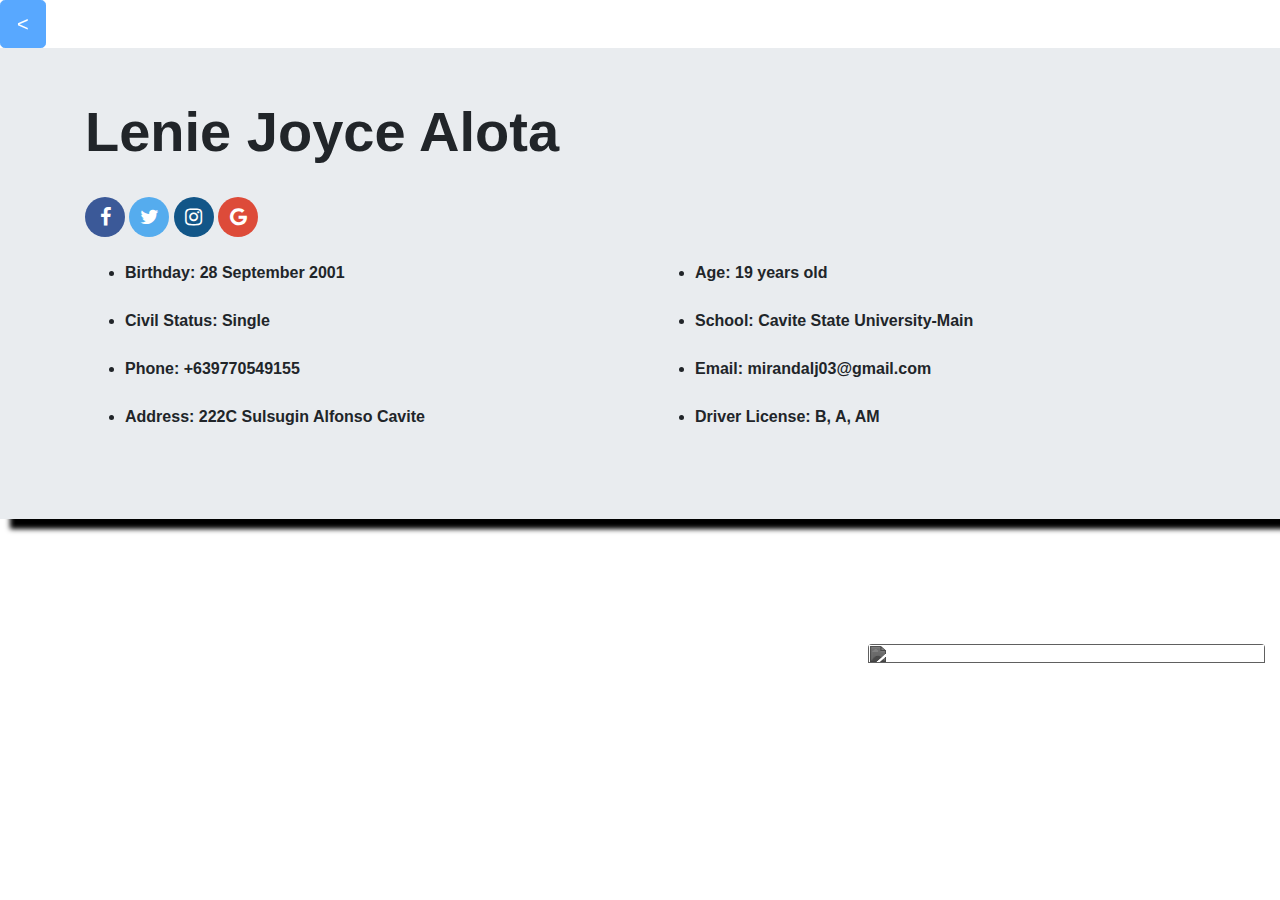
==== alota_itec75a/Alota_Lab4/aboutme.html @ 81e0c9e9 "Update aboutme.html" ====
<!DOCTYPE html>
<html lang="en">
<head>
    <meta charset="UTF-8">
    <meta http-equiv="X-UA-Compatible" content="IE=edge">
    <meta name="viewport" content="width=device-width, initial-scale=1.0">
    <link rel="stylesheet" href="https://cdnjs.cloudflare.com/ajax/libs/font-awesome/4.7.0/css/font-awesome.min.css">
    <title>Laboratory 4</title>
    <link rel="stylesheet" href="https://maxcdn.bootstrapcdn.com/bootstrap/4.0.0/css/bootstrap.min.css" integrity="sha384-Gn5384xqQ1aoWXA+058RXPxPg6fy4IWvTNh0E263XmFcJlSAwiGgFAW/dAiS6JXm" crossorigin="anonymous">
    <script src="https://code.jquery.com/jquery-3.2.1.slim.min.js" integrity="sha384-KJ3o2DKtIkvYIK3UENzmM7KCkRr/rE9/Qpg6aAZGJwFDMVNA/GpGFF93hXpG5KkN" crossorigin="anonymous"></script>
<script src="https://cdnjs.cloudflare.com/ajax/libs/popper.js/1.12.9/umd/popper.min.js" integrity="sha384-ApNbgh9B+Y1QKtv3Rn7W3mgPxhU9K/ScQsAP7hUibX39j7fakFPskvXusvfa0b4Q" crossorigin="anonymous"></script>
<script src="https://maxcdn.bootstrapcdn.com/bootstrap/4.0.0/js/bootstrap.min.js" integrity="sha384-JZR6Spejh4U02d8jOt6vLEHfe/JQGiRRSQQxSfFWpi1MquVdAyjUar5+76PVCmYl" crossorigin="anonymous"></script>

    <style type="text/css">
    .jumbotron{
      background-image: url(img/b.jpg);
      background-repeat: no-repeat, repeat;
      background-position: center;
      background-size: 100%;
      padding-top: 50px;
      font-weight: bold;
      margin-bottom: 100px;
      padding: 50px;
      box-shadow: 10px 10px 5px 0px rgba(0, 0, 0, 75)
    }  
    .fa {
    padding: 10px;
    font-size: 20px;
    width: 40px;
    text-align: center;
    text-decoration: none;
    border-radius: 50%;
    }
    .fa:hover {
        opacity: 0.7;
    }
    .fa-facebook {
    background: #3B5998;
    color: white;
    }
    .fa-twitter {
    background: #55ACEE;
    color: white;
    }
    .fa-instagram {
    background: #125688;
    color: white;
    }
    .fa-google {
    background: #dd4b39;
    color: white;
    }
    .img:hover {
        opacity: 0.7;
    }
    .row img{
        cursor: pointer;
        filter: grayscale(1) brightness(0.5);
        border-radius: 5px;
        transition: 0.3s linear;
    }
    .row img:hover{
        filter: grayscale(0) brightness(1);
    }
    </style>
    <a href="#" class="btn btn-primary btn-lg disabled" role="button" aria-disabled="true"><</a>
</head>
<body>
    <div class="jumbotron jumbotron-fluid">
        <div class="container">
            <h1 class="display-4" style="font-weight: bold;">Lenie Joyce Alota</h1><br>
            <a href="#" class="fa fa-facebook"></a>
            <a href="#" class="fa fa-twitter"></a>
            <a href="#" class="fa fa-instagram"></a>
            <a href="#" class="fa fa-google"></a>

            <div class="row">
                <div class="col-lg-6">
                <ul>
                    <br><li><i class="bi bi-chevron-right"></i> <strong>Birthday:</strong> <span>28 September 2001</span></li><br>
                    <li><i class="bi bi-chevron-right"></i> <strong>Civil Status:</strong> <span>Single</span></li><br>
                    <li><i class="bi bi-chevron-right"></i> <strong>Phone:</strong> <span>+639770549155</span></li><br>
                    <li><i class="bi bi-chevron-right"></i> <strong>Address:</strong> <span>222C Sulsugin Alfonso Cavite</span></li><br>
                </ul>
                </div>
                <div class="col-lg-6">
                <ul>
                    <br><li><i class="bi bi-chevron-right"></i> <strong>Age:</strong> <span>19 years old</span></li><br>
                    <li><i class="bi bi-chevron-right"></i> <strong>School:</strong> <span>Cavite State University-Main</span></li><br>
                    <li><i class="bi bi-chevron-right"></i> <strong>Email:</strong> <span>mirandalj03@gmail.com</span></li><br>
                    <li><i class="bi bi-chevron-right"></i> <strong>Driver License:</strong> <span>B, A, AM</span></li><br>
                </ul>
                </div>
            </div>
        </div>
    </div>
    
    
        <!-- Gallery -->
        <div class="container-fluid">
            <div class="row">
                    <div class="col-lg-4 col-md-12 mb-4 mb-lg-0">
                    <img src="img/na.JPG" class="w-100 shadow-1-strong rounded mb-4" alt="" />
                
                    <img src="img/da.JPG" class="w-100 shadow-1-strong rounded mb-4" alt="" />
                    </div>
                
                    <div class="col-lg-4 mb-4 mb-lg-0">
                    <img src="img/g.jpg" class="w-100 shadow-1-strong rounded mb-4" alt="" />
                
                    <img src="img/hm.JPG" class="w-100 shadow-1-strong rounded mb-4" alt="" />
                    </div>
                
                    <div class="col-lg-4 mb-4 mb-lg-0">
                    <img src="img/me.JPG" class="w-100 shadow-1-strong rounded mb-4" alt="" />
                
                    <img src="img/pic.jpg" class="w-100 shadow-1-strong rounded mb-4" alt="" style="height: 50%;" />
                    </div>  
            </div>
        </div>    
</body>
</html>
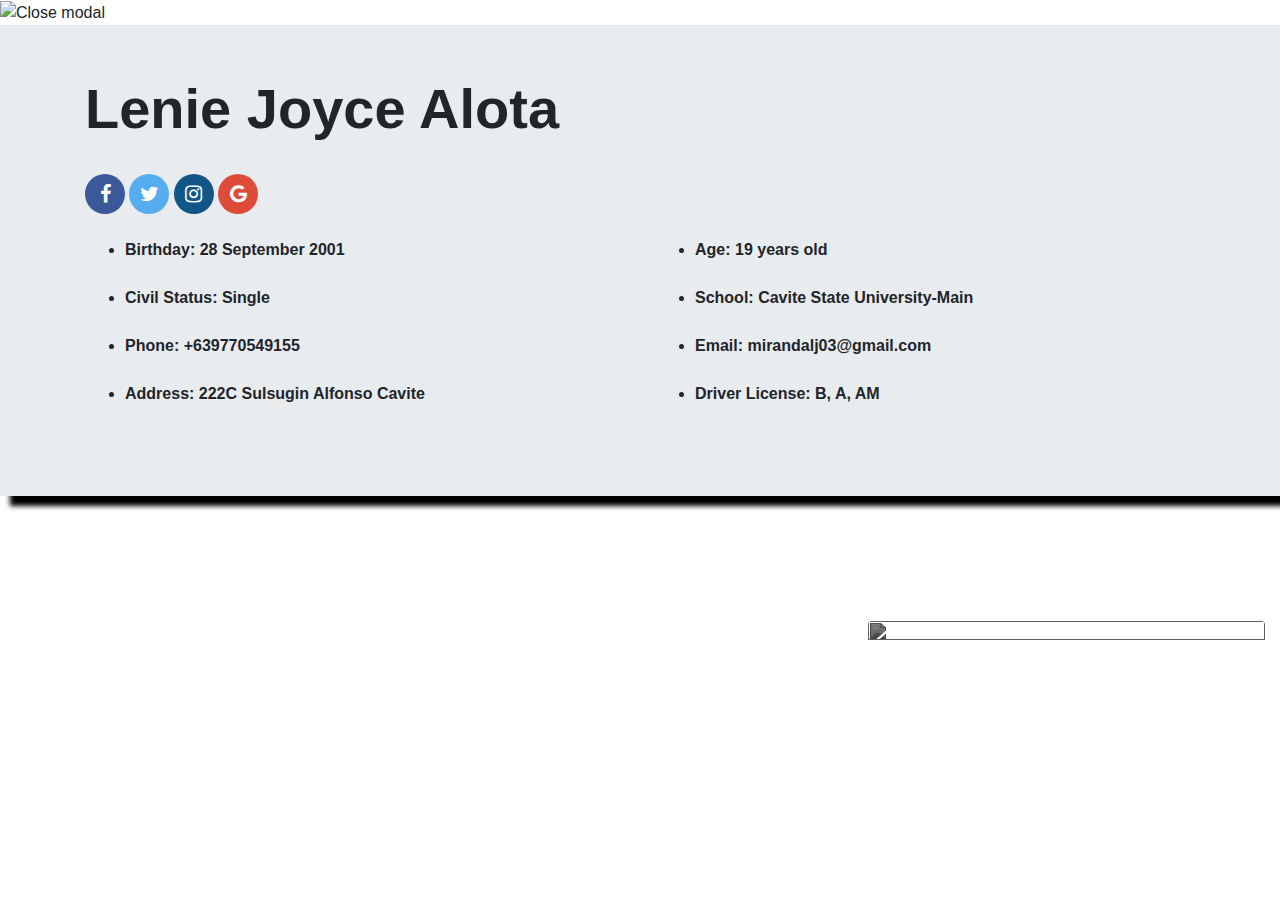
==== commit b559a0cf: "Update aboutme.html" ====
--- a/alota_itec75a/Alota_Lab4/aboutme.html
+++ b/alota_itec75a/Alota_Lab4/aboutme.html
@@ -63,9 +63,10 @@
         filter: grayscale(0) brightness(1);
     }
     </style>
-    <a href="#" class="btn btn-primary btn-lg disabled" role="button" aria-disabled="true"><</a>
+    
 </head>
 <body>
+    <div class="close-modal" data-bs-dismiss="modal"><img src="assets/img/close-icon.svg" alt="Close modal" /></div>
     <div class="jumbotron jumbotron-fluid">
         <div class="container">
             <h1 class="display-4" style="font-weight: bold;">Lenie Joyce Alota</h1><br>
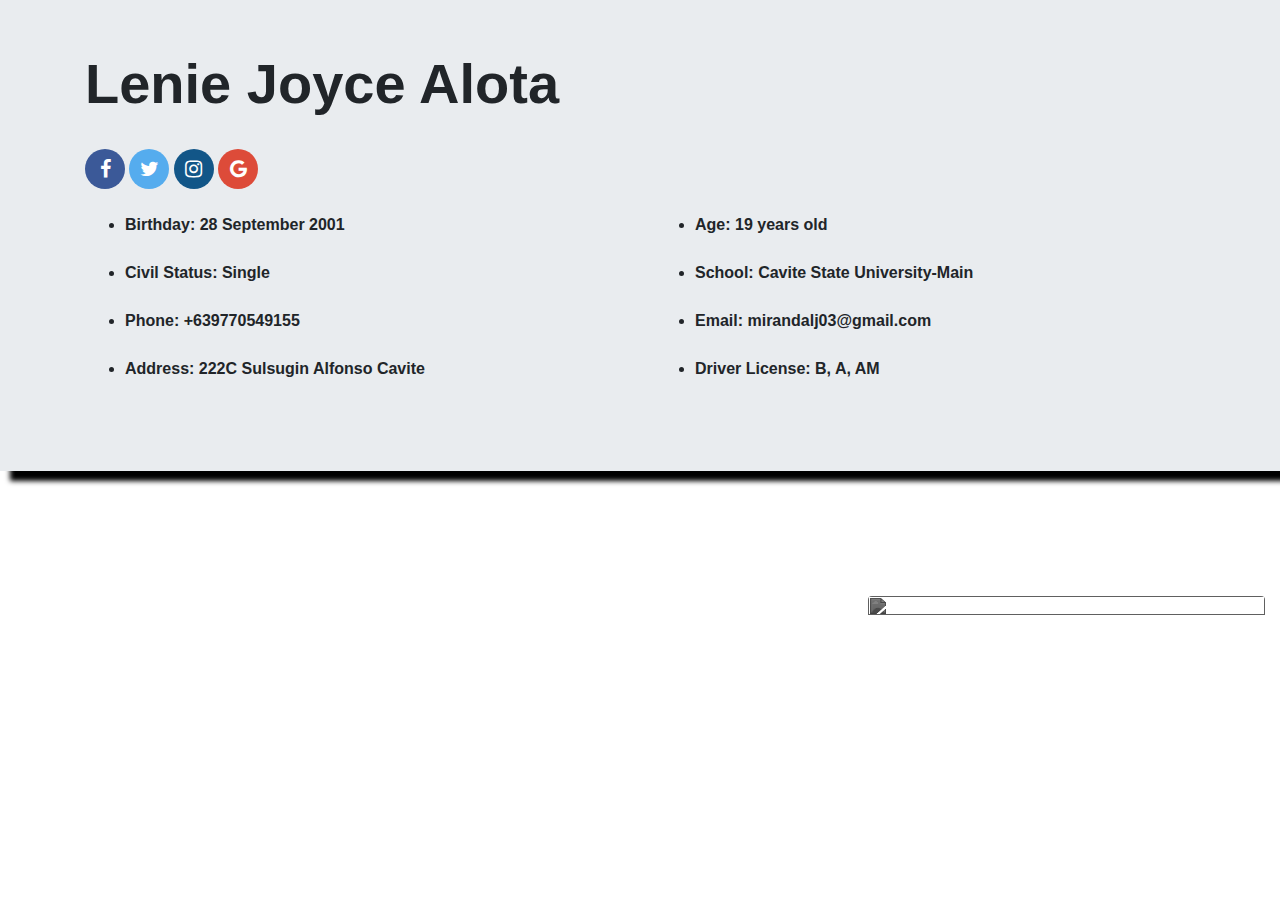
==== commit 931222d3: "Update aboutme.html" ====
--- a/alota_itec75a/Alota_Lab4/aboutme.html
+++ b/alota_itec75a/Alota_Lab4/aboutme.html
@@ -66,7 +66,6 @@
     
 </head>
 <body>
-    <div class="close-modal" data-bs-dismiss="modal"><img src="assets/img/close-icon.svg" alt="Close modal" /></div>
     <div class="jumbotron jumbotron-fluid">
         <div class="container">
             <h1 class="display-4" style="font-weight: bold;">Lenie Joyce Alota</h1><br>
